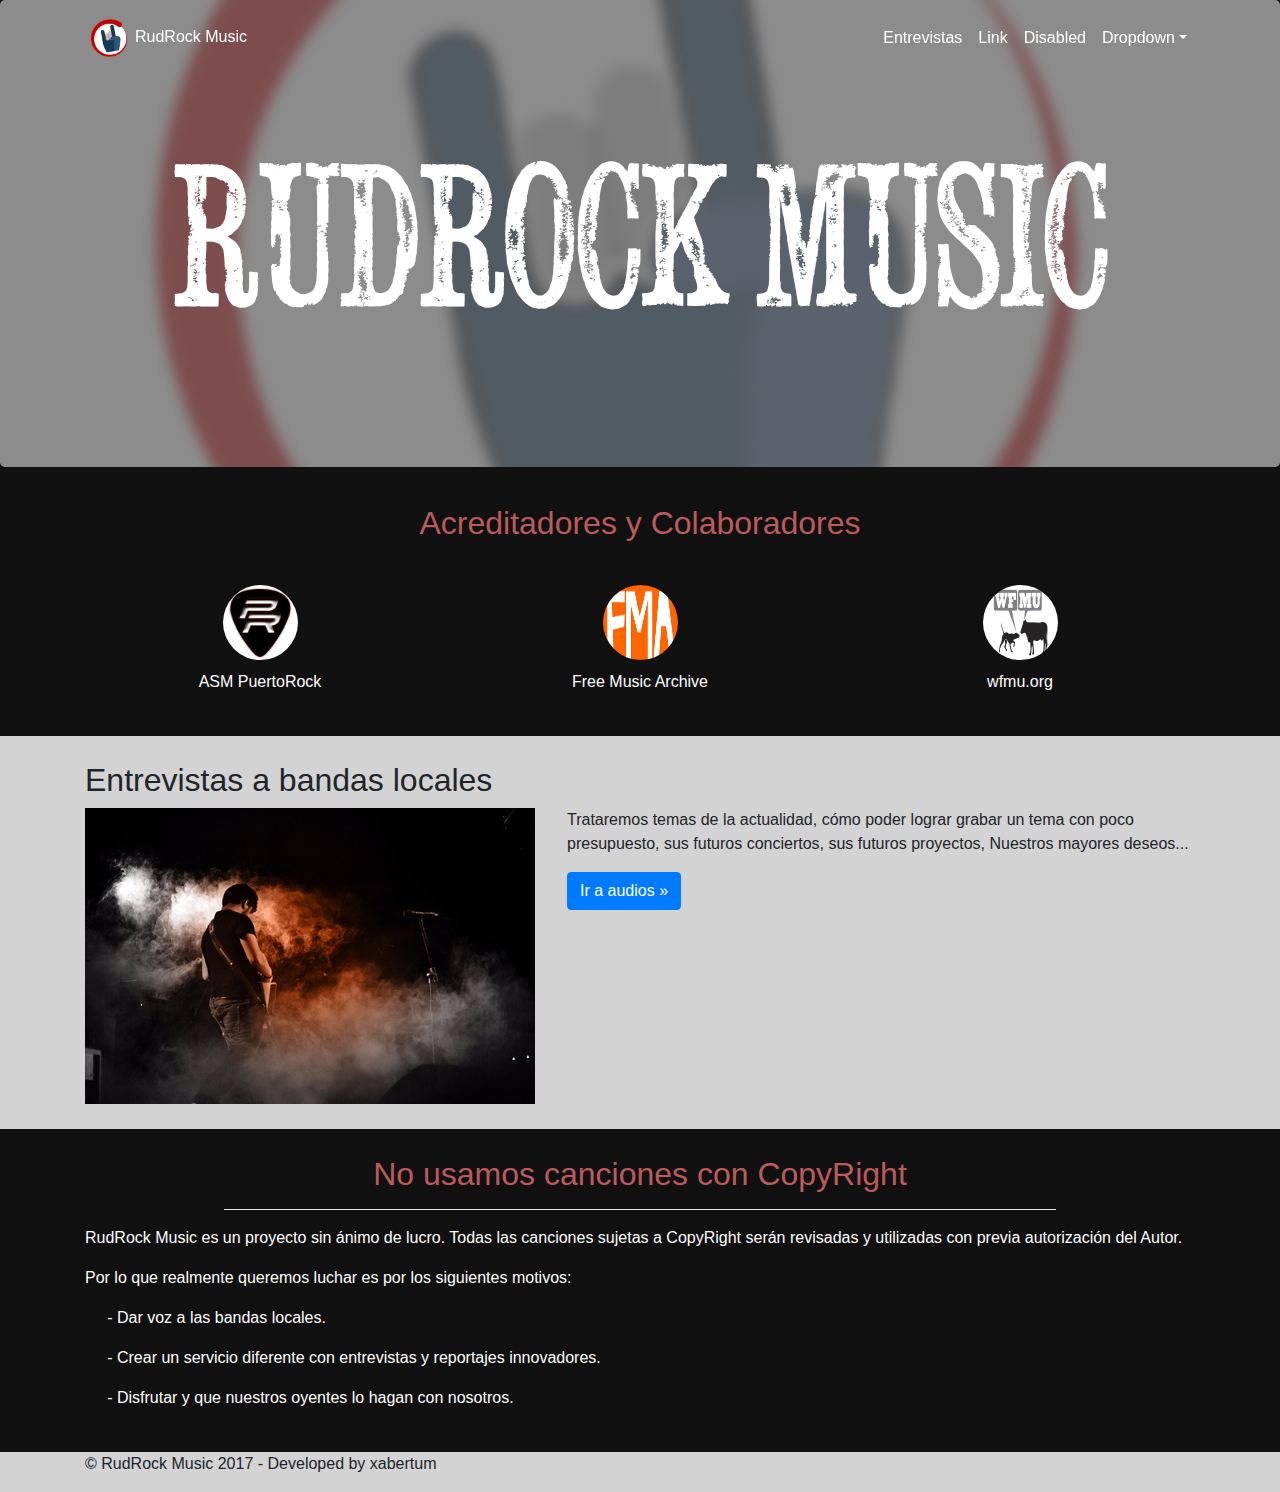
==== index.html @ c5c4f1df "minor changes" ====
<!doctype html>
<html lang="en">

<head>
    <meta charset="utf-8">
    <meta name="viewport" content="width=device-width, initial-scale=1, shrink-to-fit=no">
    <meta name="description" content="">
    <meta name="author" content="xabertum">
    <link rel="icon" href="/img/fondo_1_noBG_ico.png">

    <title>RudRock Music</title>

    <!-- Bootstrap core CSS -->
    <link href="/css/bootstrap.min.css" rel="stylesheet">

    <!-- Custom styles for this template -->
    <link href="/css/index.css" rel="stylesheet">

</head>

<body>

    <div class="wrapper">
        <div id="banner">
            <nav id="navscroll" class="navbar navbar-expand-md navbar-dark fixed-top">
                <div class="container">
                    <a class="navbar-brand brand-text" href="#"><img src="img/fondo_1_noBG.png" alt="logo" width="50">RudRock Music</a>
                    <button class="navbar-toggler" type="button" data-toggle="collapse" data-target="#navbarsExampleDefault" aria-controls="navbarsExampleDefault" aria-expanded="false" aria-label="Toggle navigation">
                    <span class="navbar-toggler-icon"></span>
                    </button>

                    <div class="collapse navbar-collapse" id="navbarsExampleDefault">
                        <ul class="navbar-nav ml-auto">
                            <li class="nav-item active">
                                <a class="nav-link" href="entrevistas.html">Entrevistas <span class="sr-only">(current)</span></a>
                            </li>
                            <li class="nav-item active">
                                <a class="nav-link" href="#">Link</a>
                            </li>
                            <li class="nav-item active">
                                <a class="nav-link" href="#">Disabled</a>
                            </li>
                            <li class="nav-item dropdown active">
                                <a class="nav-link dropdown-toggle" href="http://example.com" id="dropdown01" data-toggle="dropdown" aria-haspopup="true" aria-expanded="false">Dropdown</a>
                                <div class="dropdown-menu" aria-labelledby="dropdown01">
                                    <a class="dropdown-item" href="#">Action</a>
                                    <a class="dropdown-item" href="#">Another action</a>
                                    <a class="dropdown-item" href="#">Something else here</a>
                                </div>
                            </li>
                        </ul>

                    </div>
                </div>
            </nav>
        </div>


        <main role="main" class="container1">

            <!-- Main jumbotron for a primary marketing message or call to action -->
            <div class="jumbotron" id="fondo-jumbo">
                <div class="container">
                    <p>RudRock Music</p>
                </div>
            </div>

            <div class="container padding-container">
                <!-- Example row of columns -->
                <div class="row img-center">
                    <div class="col-md-12">
                        <p id="colaboradores" class="text-center">Acreditadores y Colaboradores</p>
                    </div>

                    <div class="col-md-4">
                        <center>
                            <img src="img/PuertoRock_ASM.jpg" height="75" width="75" class="rounded-circle" alt="img Puerto Rock">
                            <p><a class="brand-text" href="#">ASM PuertoRock</a></p>
                        </center>
                    </div>
                    <div class="col-md-4">
                        <center>
                            <img src="img/fma-logo-notext.png" height="75" width="75" class="rounded-circle" alt="img Puerto Rock">
                            <p><a class="brand-text" href="#">Free Music Archive</a></p>
                        </center>
                    </div>
                    <div class="col-md-4">
                        <center>
                            <img src="img/WFMU-logo-feature-image.jpg" height="75" width="75" class="rounded-circle" alt="img Puerto Rock">
                            <p><a class="brand-text" href="#">wfmu.org</a></p>
                        </center>
                    </div>
                </div>
            </div>
            <!-- /container -->
        </main>

        <div class="container bandas-locales">
            <!-- Example row of columns -->
            <div class="row">
                <div class="col-md-12">
                    <h2>Entrevistas a bandas locales</h2>
                    <img id="banda-local" src="/img/42p3iu.jpg" alt="banda_local_1" class="img-fluid">
                    <p>Trataremos temas de la actualidad, cómo poder lograr grabar un tema con poco presupuesto, sus futuros conciertos, sus futuros proyectos, Nuestros mayores deseos...</p>
                    <p><a class="btn btn-primary" href="entrevistas.html" role="button">Ir a audios &raquo;</a></p>
                </div>
            </div>
        </div>

        <div class="copyright">
            <div class="container">
                <!-- Example row of columns -->
                <div class="row">
                    <div class="col-md-12">
                        <h2 id="copyright" class="text-center">No usamos canciones con CopyRight</h2>
                        <hr>
                        <p>RudRock Music es un proyecto sin ánimo de lucro. Todas las canciones sujetas a CopyRight serán revisadas y utilizadas con previa autorización del Autor.</p>
                            <p>Por lo que realmente queremos luchar es por los siguientes motivos:</p>
                        <div class="copyright_width">
                            <p>- Dar voz a las bandas locales.</p>
                            <p>- Crear un servicio diferente con entrevistas y reportajes innovadores.</p>
                            <p>- Disfrutar y que nuestros oyentes lo hagan con nosotros.</p>
                        </div>
                    </div>
                </div>
            </div>
        </div>
    </div>

    <footer class="container">
        <p>&copy; RudRock Music 2017 - Developed by xabertum</p>
    </footer>

    <!-- Bootstrap core JavaScript
    ================================================== -->

    <script src="https://code.jquery.com/jquery-3.2.1.slim.min.js" integrity="sha384-KJ3o2DKtIkvYIK3UENzmM7KCkRr/rE9/Qpg6aAZGJwFDMVNA/GpGFF93hXpG5KkN" crossorigin="anonymous"></script>
    <script src="js/navbar_hide.js"></script>
    <script>
        window.jQuery || document.write('<script src="/js/jquery-3.2.1.min.js"><\/script>')
    </script>
    <script src="https://cdnjs.cloudflare.com/ajax/libs/popper.js/1.12.3/umd/popper.min.js" integrity="sha384-vFJXuSJphROIrBnz7yo7oB41mKfc8JzQZiCq4NCceLEaO4IHwicKwpJf9c9IpFgh" crossorigin="anonymous"></script>
    <script src="/js/bootstrap.min.js"></script>

</body>

</html>
---- css/index.css ----
@font-face {
    font-family: rockfont;
    src: url('../fonts/SerialPublicationDEMO.ttf');
}

.wrapper {
    overflow-x: hidden;
}

.brand-text {
    color: white;
    font-size: 1em;

}

hr {
    background-color: white;
    width: 75%;
}

body {
    background-color: lightgrey;
}

/**************** JUMBOTRON *************/

.jumbotron {
    color: white;
    font-size: 12em;
    text-align: center;
    font-family: rockfont;
    padding-top: 7.7%;

}

#fondo-jumbo {
    background-image: url('/img/fondo_1_gris.jpg');
    background-repeat: no-repeat;
    background-position: 50% 50%;
    background-size: cover;
}


/*********************************/

.container1 {
    background-color: #111;
    color: white;
}

.container.bandas-locales {
    background-color: lightgrey;
    padding-top: 2%;
    padding-bottom: 2%;

}

#banda-local {
    float: left;
    padding-right: 2em;
}

@media only screen and (max-width: 768px) {
    #banda-local {
        padding-right: 0em;
    }
}

.padding-container {
    padding-bottom: 2%;

}

#colaboradores {
    color: #BB5B5C;
    font-size: 2em;
    padding-bottom: 2%;
}

body > div.wrapper > main > div.container.padding-container > div > div > center > img {
    margin-bottom: 3%;
}

/******* COPYRIGHT SECTION *****************/

.copyright_width {
    padding-left: 2%;
}

.copyright {

    background-color: #111;
    color: white;
    padding-top: 2%;
    padding-bottom: 2%;
}

#copyright {
    color: #BB5B5C;
    font-size: 2em;
}

/********** MEDIA QUERIES ******/

@media only screen and (max-width: 768px) {
    #fondo-jumbo > div > p {
        font-size: 0.7em;
    }

    #fondo-jumbo > div {
        padding-top: 10%;
    }
}

@media only screen and (max-width: 576px) {
    .jumbotron {
        padding-top: 12%;
    }
    #fondo-jumbo > div > p {
        font-size: 0.5em;
    }
}

@media only screen and (max-width: 376px) {
    .jumbotron {
        padding-top: 19%;
    }

    #fondo-jumbo > div > p {
        font-size: 0.3em;
    }
    #fondo-jumbo > div {
        padding-top: 10%;
    }
}

@media only screen and (max-width: 321px) {
    .jumbotron {
        padding-top: 19%;
    }

    #fondo-jumbo > div > p {
        font-size: 0.2em;
    }

    #fondo-jumbo > div {
        padding-top: 17%;
    }
    #colaboradores {
        font-size: 1.5em;
    }
}
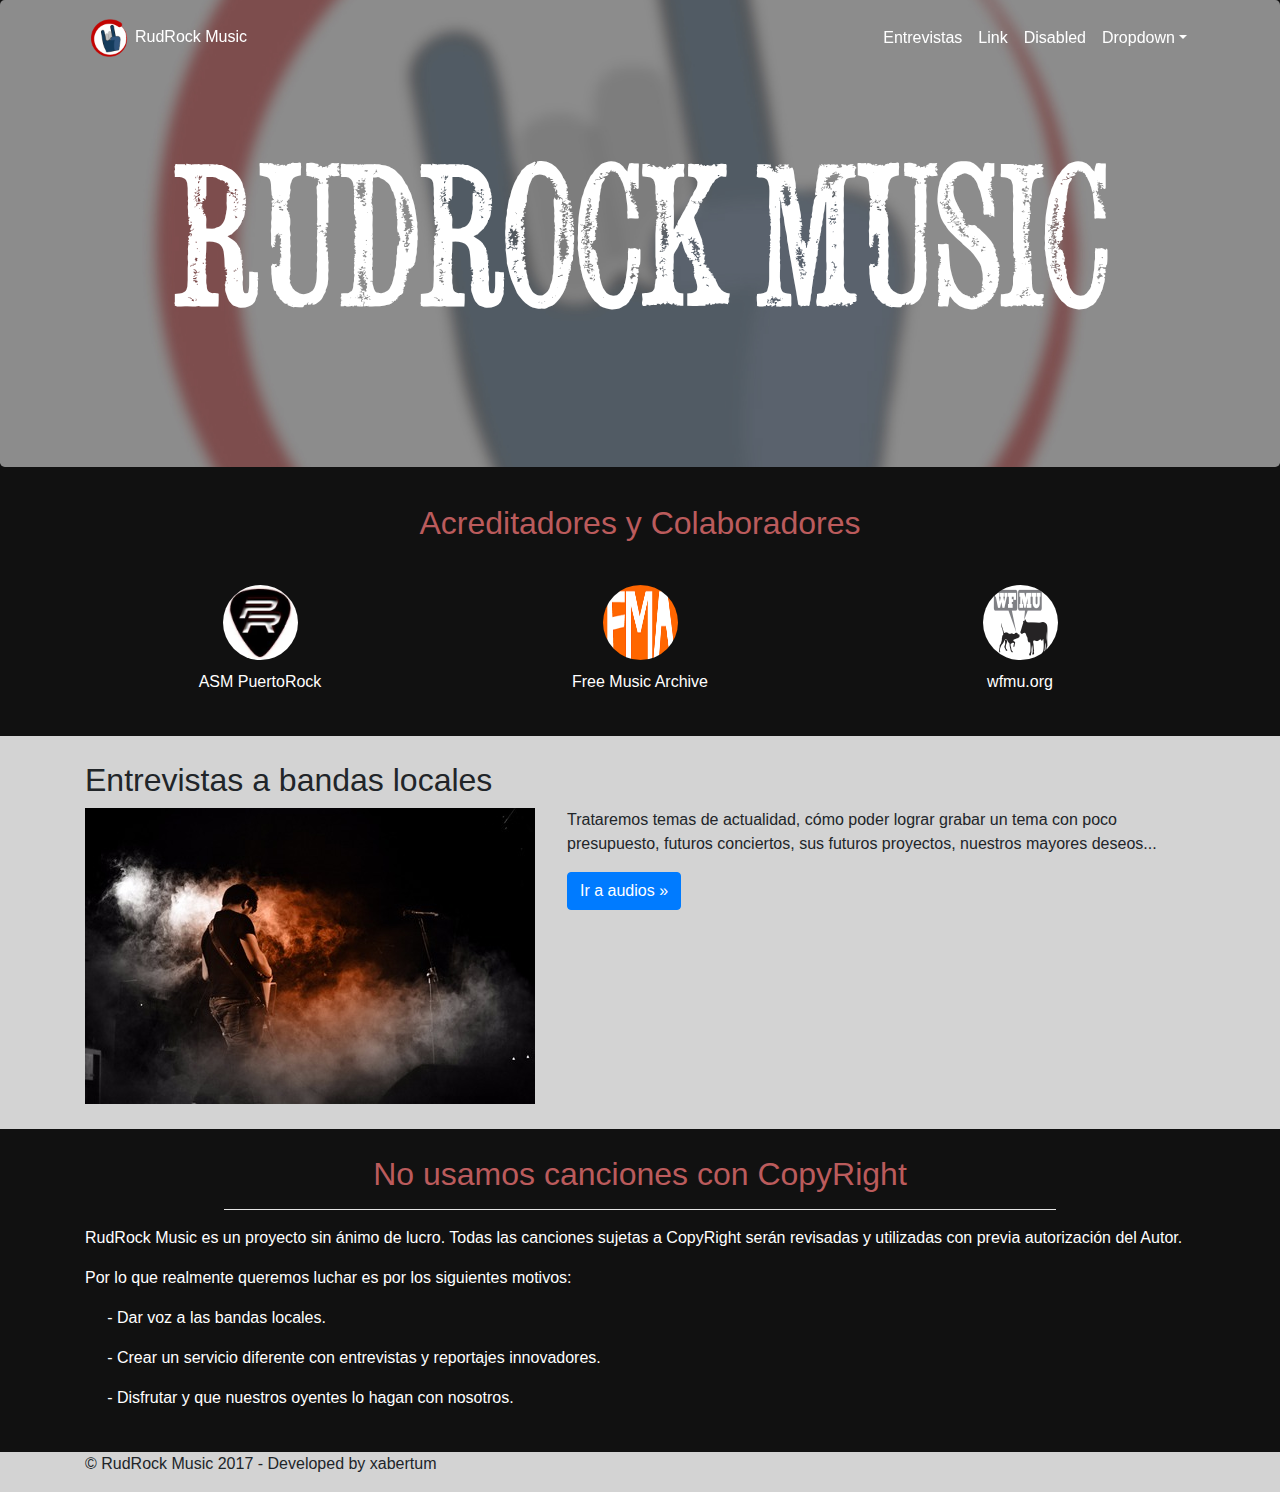
==== commit ba68529c: "Minor changes" ====
--- a/index.html
+++ b/index.html
@@ -101,7 +101,7 @@
                 <div class="col-md-12">
                     <h2>Entrevistas a bandas locales</h2>
                     <img id="banda-local" src="/img/42p3iu.jpg" alt="banda_local_1" class="img-fluid">
-                    <p>Trataremos temas de la actualidad, cómo poder lograr grabar un tema con poco presupuesto, sus futuros conciertos, sus futuros proyectos, Nuestros mayores deseos...</p>
+                    <p>Trataremos temas de actualidad, cómo poder lograr grabar un tema con poco presupuesto, futuros conciertos, sus futuros proyectos, nuestros mayores deseos...</p>
                     <p><a class="btn btn-primary" href="entrevistas.html" role="button">Ir a audios &raquo;</a></p>
                 </div>
             </div>
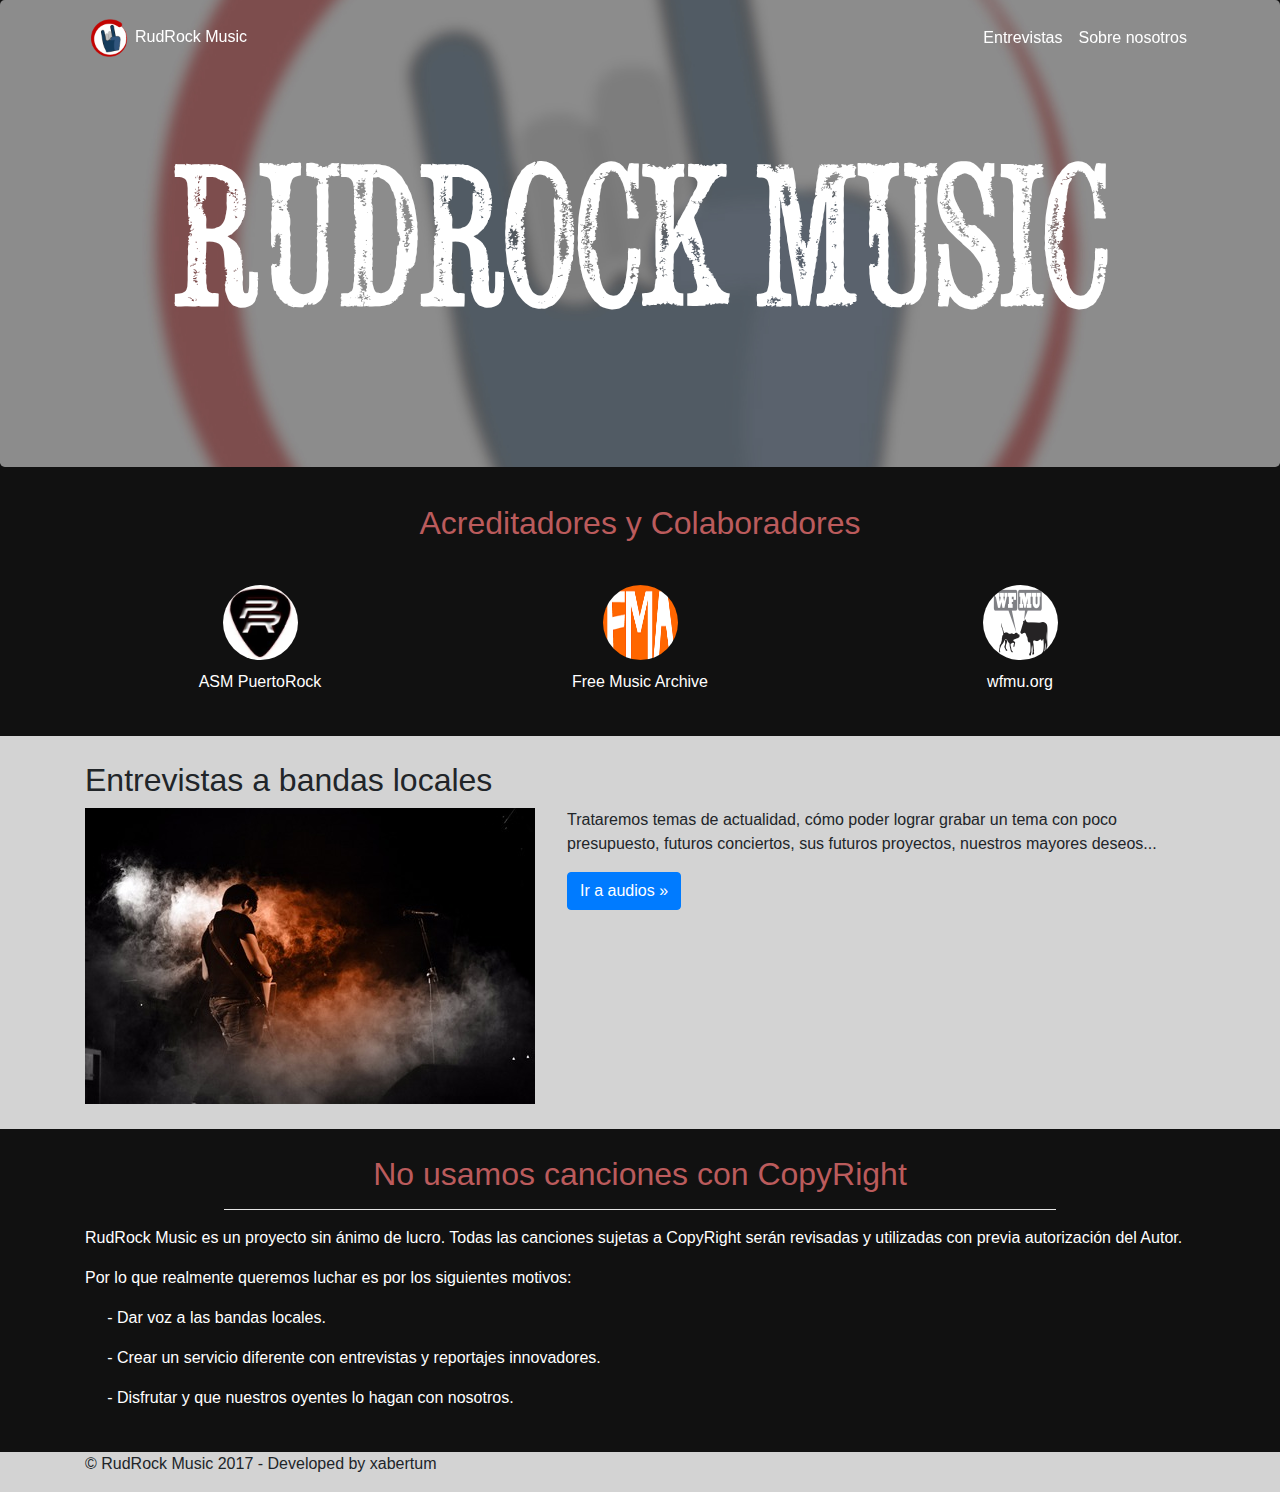
==== commit aef20451: "Minor Responsive css Changes" ====
--- a/index.html
+++ b/index.html
@@ -35,21 +35,9 @@
                                 <a class="nav-link" href="entrevistas.html">Entrevistas <span class="sr-only">(current)</span></a>
                             </li>
                             <li class="nav-item active">
-                                <a class="nav-link" href="#">Link</a>
-                            </li>
-                            <li class="nav-item active">
-                                <a class="nav-link" href="#">Disabled</a>
-                            </li>
-                            <li class="nav-item dropdown active">
-                                <a class="nav-link dropdown-toggle" href="http://example.com" id="dropdown01" data-toggle="dropdown" aria-haspopup="true" aria-expanded="false">Dropdown</a>
-                                <div class="dropdown-menu" aria-labelledby="dropdown01">
-                                    <a class="dropdown-item" href="#">Action</a>
-                                    <a class="dropdown-item" href="#">Another action</a>
-                                    <a class="dropdown-item" href="#">Something else here</a>
-                                </div>
+                                <a class="nav-link" href="#">Sobre nosotros</a>
                             </li>
                         </ul>
-
                     </div>
                 </div>
             </nav>
@@ -115,7 +103,7 @@
                         <h2 id="copyright" class="text-center">No usamos canciones con CopyRight</h2>
                         <hr>
                         <p>RudRock Music es un proyecto sin ánimo de lucro. Todas las canciones sujetas a CopyRight serán revisadas y utilizadas con previa autorización del Autor.</p>
-                            <p>Por lo que realmente queremos luchar es por los siguientes motivos:</p>
+                        <p>Por lo que realmente queremos luchar es por los siguientes motivos:</p>
                         <div class="copyright_width">
                             <p>- Dar voz a las bandas locales.</p>
                             <p>- Crear un servicio diferente con entrevistas y reportajes innovadores.</p>
@@ -138,6 +126,7 @@
     <script src="js/navbar_hide.js"></script>
     <script>
         window.jQuery || document.write('<script src="/js/jquery-3.2.1.min.js"><\/script>')
+
     </script>
     <script src="https://cdnjs.cloudflare.com/ajax/libs/popper.js/1.12.3/umd/popper.min.js" integrity="sha384-vFJXuSJphROIrBnz7yo7oB41mKfc8JzQZiCq4NCceLEaO4IHwicKwpJf9c9IpFgh" crossorigin="anonymous"></script>
     <script src="/js/bootstrap.min.js"></script>
